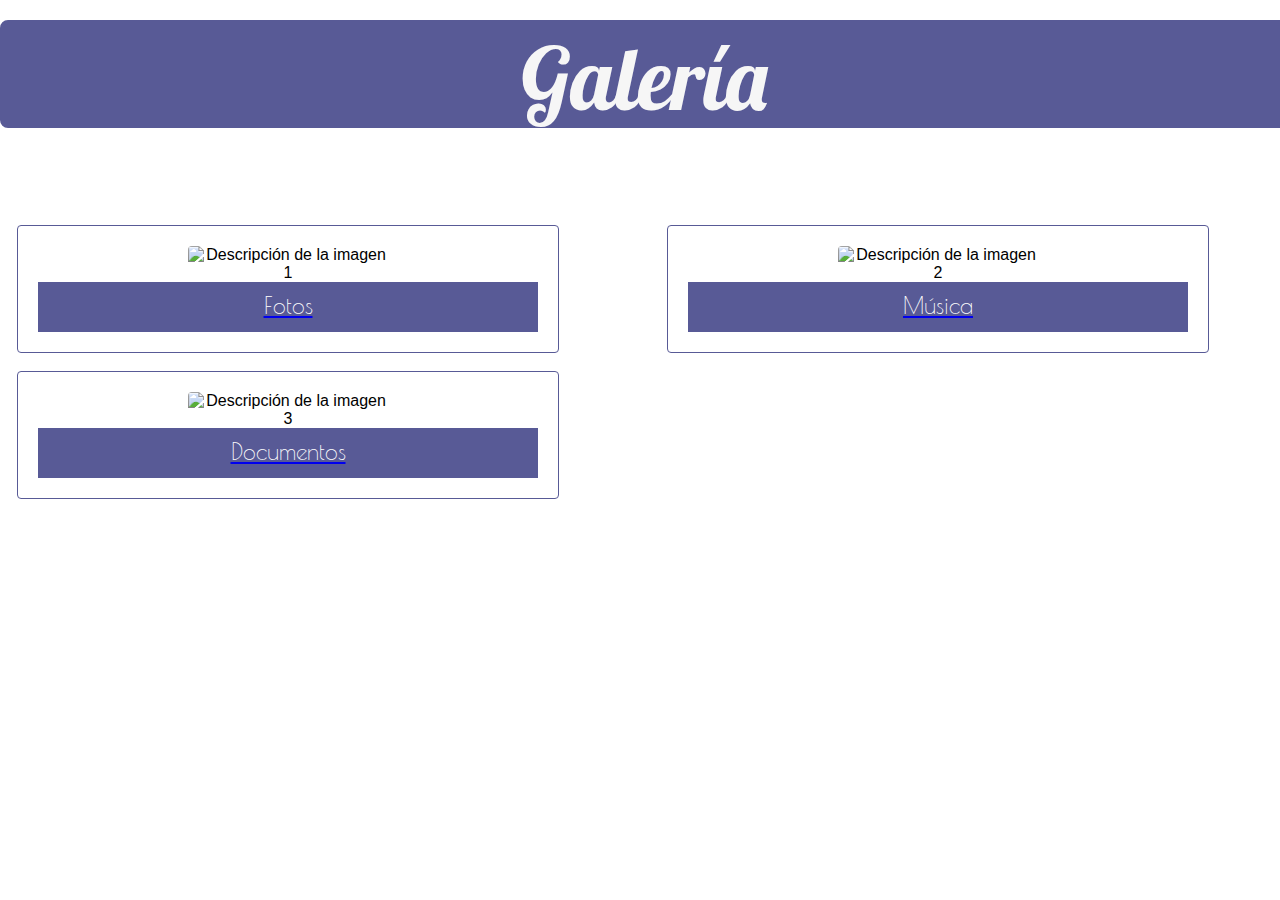
==== index.html @ b7f4ba22 "Update and rename Paginaweb.html to index.html" ====
<!DOCTYPE html>
<html lang="es">
<head>
    <meta charset="UTF-8">
    <meta name="viewport" content="width=device-width, initial-scale=1.0">
    <title>pagina</title>
    <link rel="stylesheet" href="pagina.css"> <!-- Enlaza el archivo CSS -->
    <link rel="preconnect" href="https://fonts.googleapis.com">
<link rel="preconnect" href="https://fonts.gstatic.com" crossorigin>
<link href="https://fonts.googleapis.com/css2?family=Bodoni+Moda+SC:ital,opsz,wght@0,6..96,400..900;1,6..96,400..900&family=Lobster&family=Pacifico&family=Poiret+One&display=swap" rel="stylesheet">
</head>
<body>
    <div class="caja">
        <div>
            Galería
        </div>
        
    </div>

<div class=" caja-A">
    <div class=" fotos">
        <div class="item">
            <img src="https://i.pinimg.com/564x/f8/37/4e/f8374ed1f1bc032daf1289cdaf156ea8.jpg" alt="Descripción de la imagen 1">
                <a href="fotos.html"><button class="boton"> Fotos </button><a/>
            </div>
        </div>

    <div class=" musica">
        <div class="item">
            <img src="https://i.pinimg.com/564x/45/ff/89/45ff8931b94f4eeac56d930de48872f6.jpg" alt="Descripción de la imagen 2">
                <a href="musica.html"><button class="boton"> Música</button><a/>
            </div>
        </div>

    <div class="Documentos "></div>
        <div class="item">
            <img src="https://i.pinimg.com/564x/ee/be/a2/eebea21cdb0a8a93f3775413300b33ca.jpg" alt="Descripción de la imagen 3">
                <a href="documentos.html"><button class="boton"> Documentos</button><a/>
            </div>
        </div>
</div>



</body>
</html>
---- pagina.css ----
body {
    margin: 0; 
    height: 100vh; 
    background-color: #ffffff; 
    margin: 0;
    padding: 0;
    font-family:Verdana, Geneva, Tahoma, sans-serif;
    background-color: #ffffff; /* Color de fondo de la página */
}

.caja-A {
    display: flex;
    align-items: space-around;
    gap: 18px;
    border: 2px solid #ffffff;
    padding: 50px;
    background-color: #fff;
    border-radius: 54px;

}
.caja {
    /*width: 200px; */
    width: 100%;
    height: 100px; 
    display: flex;
    align-items:flex-start;
    justify-content: center;
    border: 4px solid #585a96; 
    background-color: #585a96; 
    font-family: "Lobster", sans-serif;
    font-weight: 400;
    font-style: normal;
    font-size: 86px; /* Tamaño de la fuente */
    color: #f6f6f6; /* Color del texto */
    border-radius: 8px; /* Bordes redondeados opcionalmente */
    position: relative;
    top: 20px; /* Espacio desde la parte superior de la ventana */
}



.item {
    border: 1px solid #585a96;
    padding: 20px;
    background-color: #ffffff;
    border-radius: 4px;
    text-align: center;
    

}

.item img {
    max-width: 40%; 
    border-radius: 4px; 
}


.boton{
    padding: 8px;
    font-size: 23px;
    font-family: "Poiret One", sans-serif;
    font-weight: 400;
    font-style: normal;
    width: 500px; 
    height: 50px; 
    display: flex;
    align-items:flex-center;
    justify-content: center;
    border: 2px solid #585a96; 
    background-color: #585a96;
    color:#ffffff
}

.caja-A {
    display: flex;
    justify-content: space-between; /* Espacio igual entre los elementos */
    align-items:center;
    padding: 15px; /* Espacio alrededor del contenedor */
    margin-top: 100px;
    flex-wrap: wrap; /* Permite que los elementos se envuelvan si no caben en una línea */
}
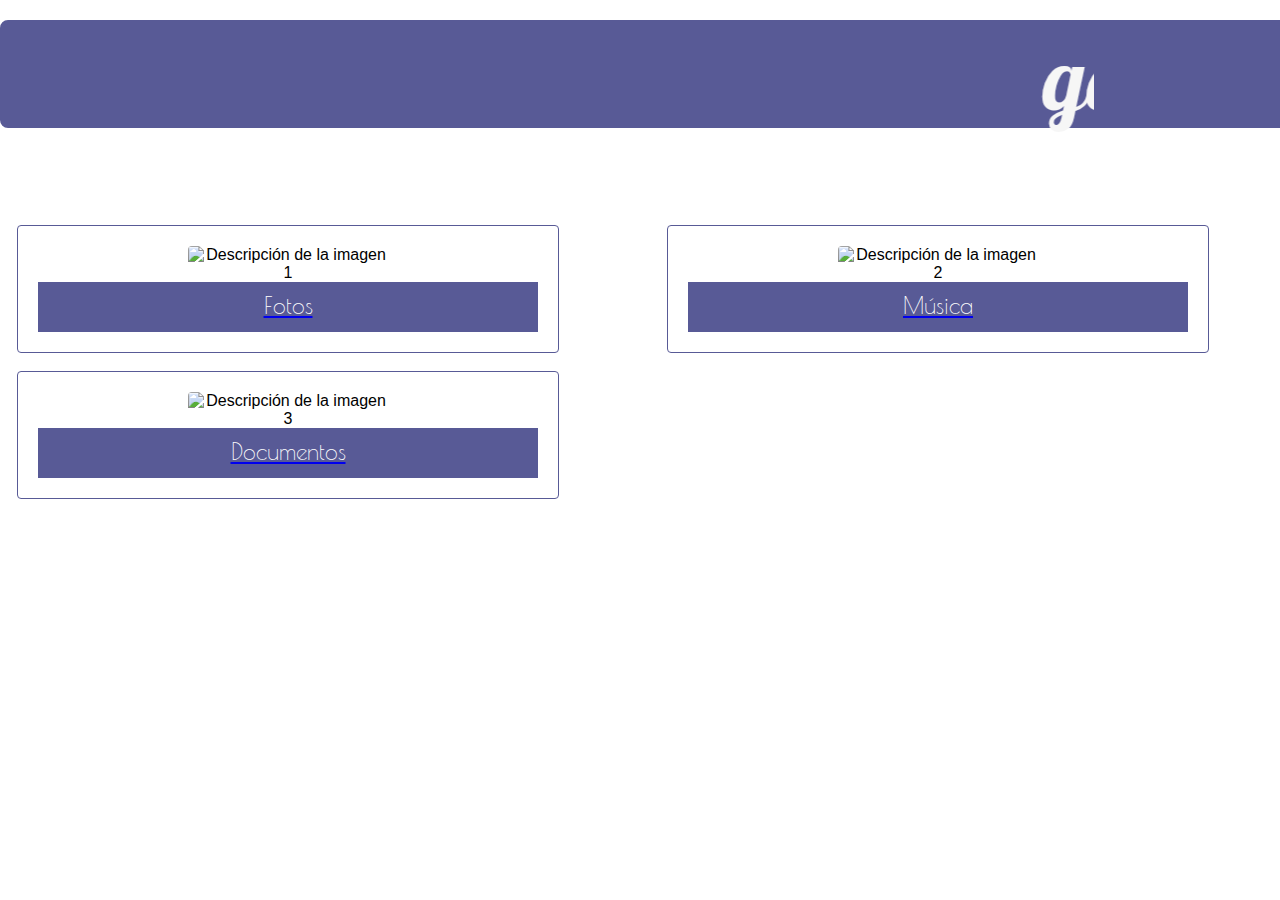
==== commit fa534ee3: "Update index.html" ====
--- a/index.html
+++ b/index.html
@@ -12,7 +12,7 @@
 <body>
     <div class="caja">
         <div>
-            Galería
+            <marquee width="900px"> galería</marquee>
         </div>
         
     </div>
@@ -28,7 +28,7 @@
     <div class=" musica">
         <div class="item">
             <img src="https://i.pinimg.com/564x/45/ff/89/45ff8931b94f4eeac56d930de48872f6.jpg" alt="Descripción de la imagen 2">
-                <a href="musica.html"><button class="boton"> Música</button><a/>
+                <a href="miusic.html"><button class="boton"> Música</button><a/>
             </div>
         </div>
 
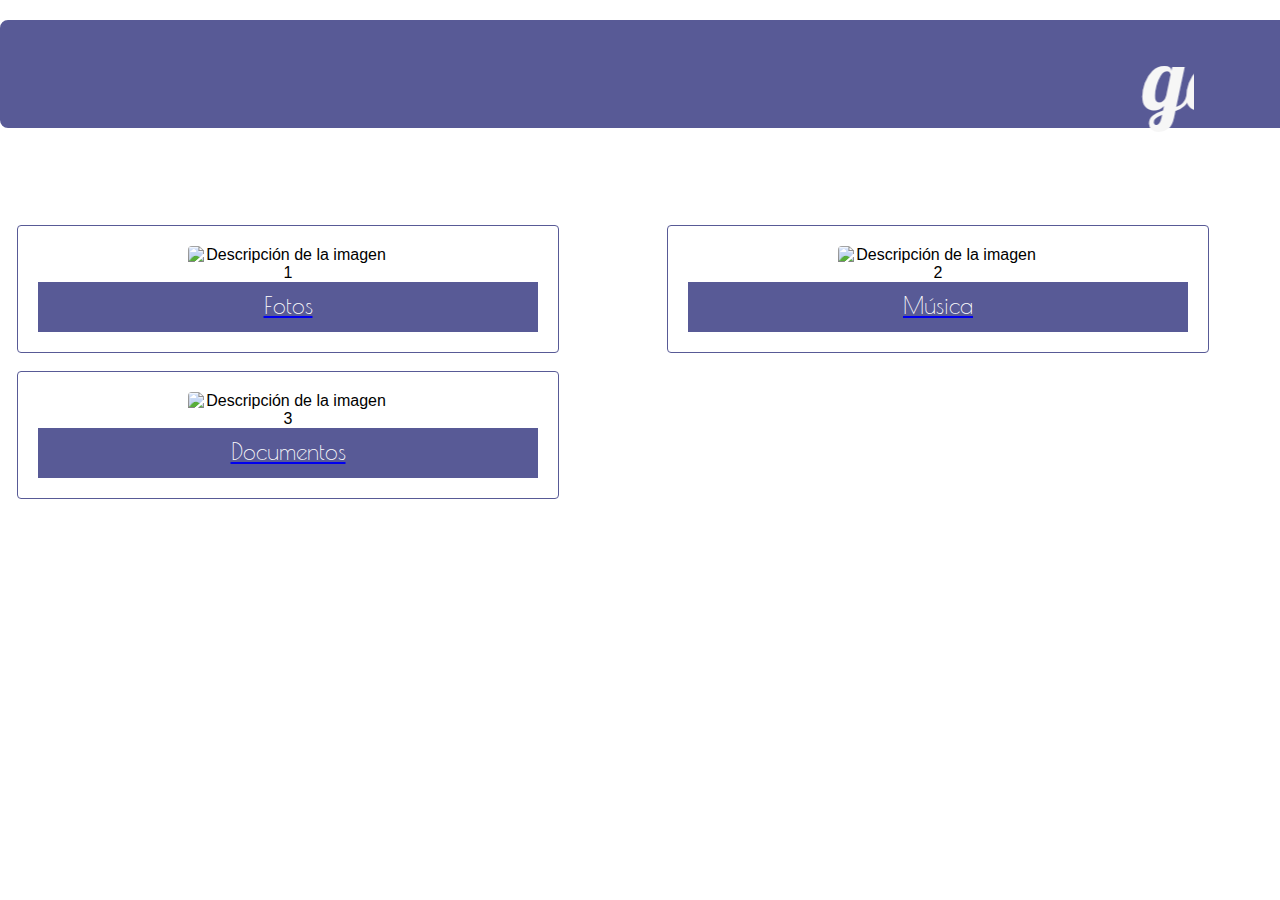
==== commit 427ec113: "Update index.html" ====
--- a/index.html
+++ b/index.html
@@ -12,7 +12,7 @@
 <body>
     <div class="caja">
         <div>
-            <marquee width="900px"> galería</marquee>
+            <marquee width="1100px"> galería</marquee>
         </div>
         
     </div>
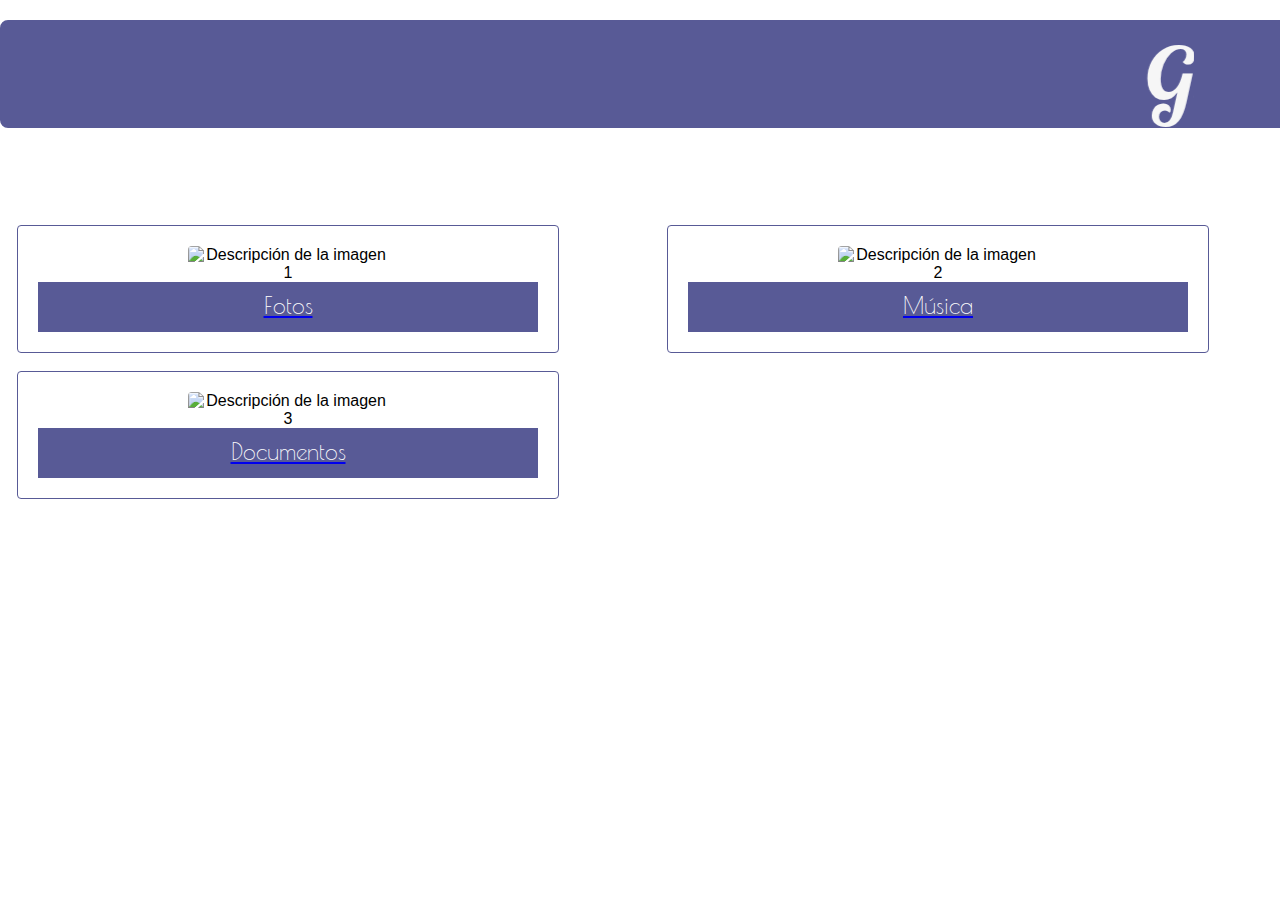
==== commit 16f2bb20: "Update index.html" ====
--- a/index.html
+++ b/index.html
@@ -12,7 +12,7 @@
 <body>
     <div class="caja">
         <div>
-            <marquee width="1100px"> galería</marquee>
+            <marquee width="1100px"> Galería</marquee>
         </div>
         
     </div>
